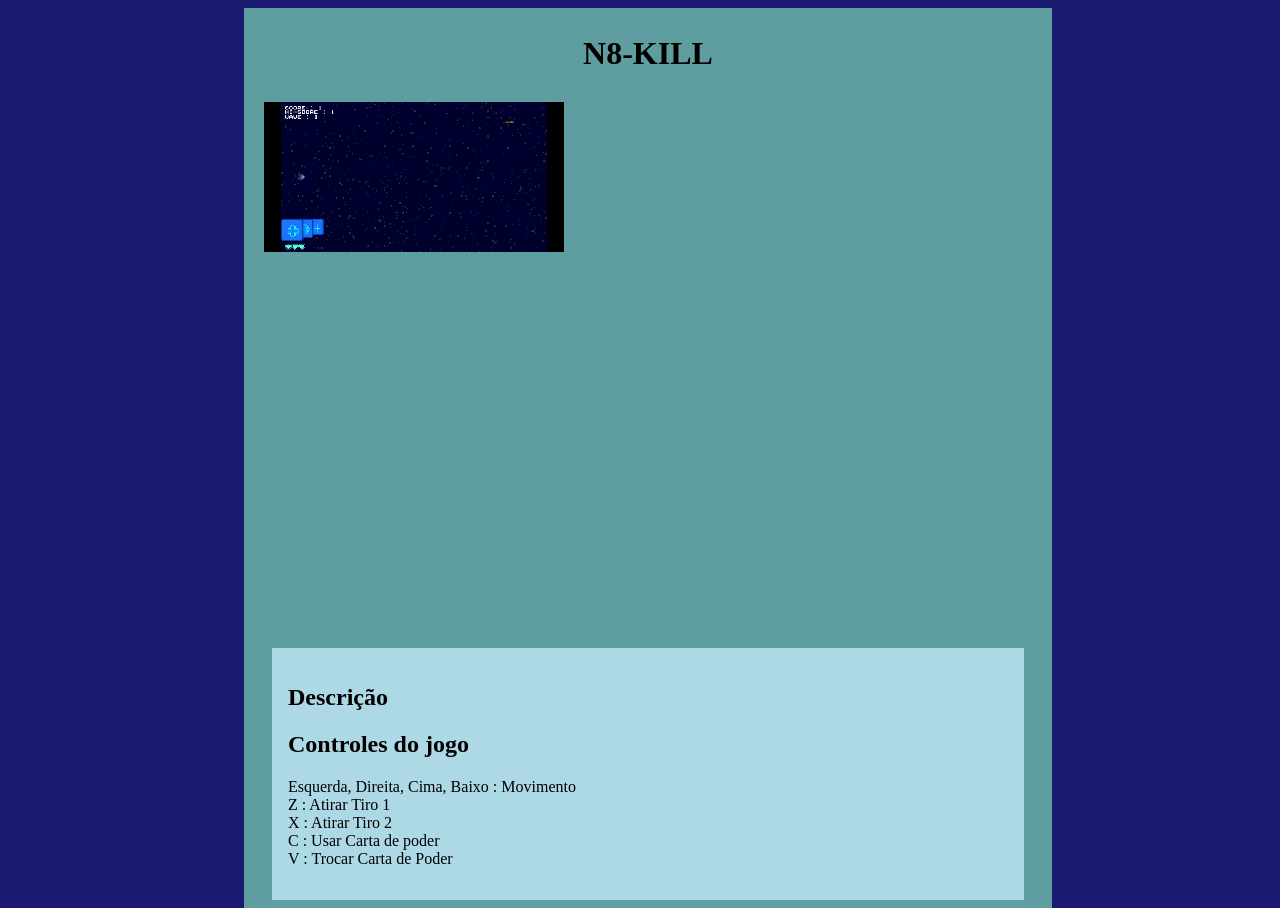
==== n8kill-game-page/index.html @ 1642a31c "Changed the name of the folder" ====
<!DOCTYPE html>

<html lang="en">
<head>
	<meta charset="UTF-8">
	<meta name="viewport" content="width=device-width, initial-scale=1.0">
	<link rel="stylesheet" href="style.css">
	<title>Jogo</title>
</head>
<body>
	<div id="pagina">
		<h1 id="Titulo-jogo">N8-KILL</h1>

		<embed src="game/game.html" type="" width="640" height="360" id="game-viewport" --true-max-size="200px" --true-h-size="" --true-v-size="">

		<div id="descricao-pagina">
			
			<h2> Descrição</h2>
			<p>
				 
			</p>

			<h2> Controles do jogo</h2>
			<p>
				Esquerda, Direita, Cima, Baixo : Movimento <br>
				Z : Atirar Tiro 1 <br>
				X : Atirar Tiro 2 <br>
				C : Usar Carta de poder <br>
				V : Trocar Carta de Poder <br>
			</p>
		</div>

	</div>


	<script>
		var gameviewport = document.getElementById("game-viewport");
		var pageelem = document.getElementById("pagina");
		var sizeAttr = gameviewport.style.getPropertyValue("--max-size");
		var hsizeAttr = pageelem.offsetWidth;
		var vsizeAttr = pageelem.offsetHeight;


		function applyFixedSize() {
			gameviewport.style.setProperty("--true-h-size", hsizeAttr+"px" );
			gameviewport.style.setProperty("--true-v-size", vsizeAttr+"px" );
			gameviewport.style.setProperty("--true-max-size", Math.max(hsizeAttr,vsizeAttr)+"px" );
		}
		const resizeObs = new ResizeObserver(applyFixedSize)
		resizeObs.observe(pageelem)
	</script>
</body>
</html>
---- n8kill-game-page/style.css ----
html,body {


    height: 100vh;
    width: 100%;
    background-color: midnightblue;
    font-family: Arial sans-serif ;

    
}


#pagina {

    margin-left: auto;
    margin-right: auto;
    display: grid;
    min-width: 60%;
    width: max-content;
    height: 100%;

    padding-left: 20px;
    padding-right: 20px;
    grid-column: 2 3;

    background-color: cadetblue;
    grid-template-columns: auto ;
    grid-template-rows: 10% auto max-content;

    
    
}

#Titulo-jogo{
/*    
    grid-column-start: 2;
    grid-column-end: 3;*/
    
    grid-row-start: 1 ;
    grid-row-end: 2;
	color: #000000;
    margin: auto;
}
#game-viewport{
    

    grid-row-start: 2 ;
    grid-row-end: 3;
    
    box-sizing: content-box;


    background: #00000000;
    box-sizing: content-box;
    
    
    width: calc(  
        calc(var(--true-h-size)/var(--true-max-size) ) * 100%  );
        
    height: calc(  
        calc(var(--true-v-size)/var(--true-max-size)) * 100%  );
/*    
    margin-left: calc(var(--true-v-size)/2);
    margin-right: calc(var(--true-v-size)/2);*/

    margin-top:4px ;
    margin-bottom:4px ;
    
    

}

#descricao-pagina{
	background-color: lightblue;
/*    
    grid-column-start: 2;
    grid-column-end: 3;*/
    
    grid-row-start: 3;
    grid-row-end: 4;
    
    margin: 8px;   
    padding: 16px;
}
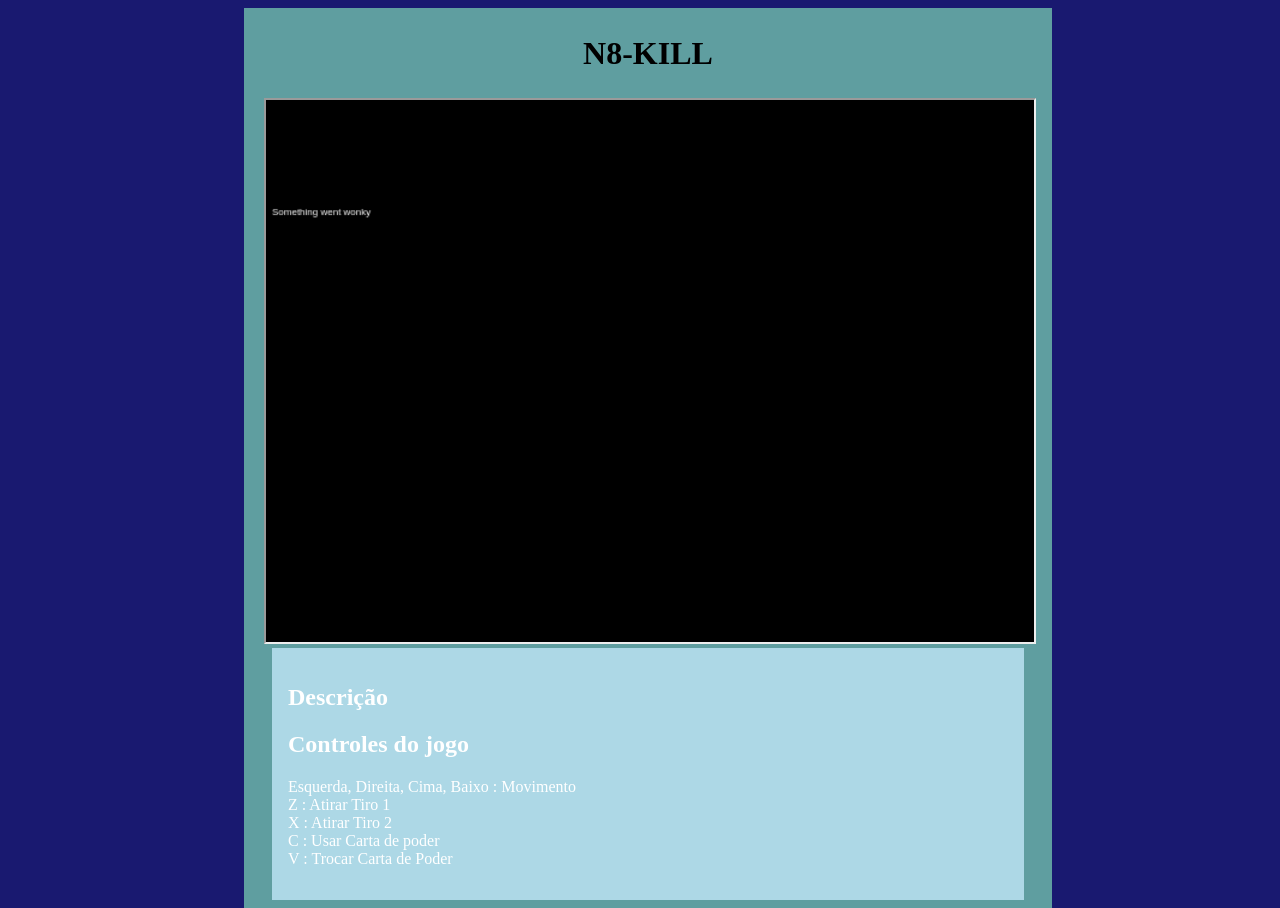
==== commit 39ff564b: "Making the first menus" ====
--- a/n8kill-game-page/index.html
+++ b/n8kill-game-page/index.html
@@ -10,9 +10,11 @@
 <body>
 	<div id="pagina">
 		<h1 id="Titulo-jogo">N8-KILL</h1>
+		
+		<iframe src="game/game.html" id="game-instance" allowfulscreen=true width="100%" height="100%">
 
-		<embed src="game/game.html" type="" width="640" height="360" id="game-viewport" --true-max-size="200px" --true-h-size="" --true-v-size="">
-
+		</iframe>
+		
 		<div id="descricao-pagina">
 			
 			<h2> Descrição</h2>
--- a/n8kill-game-page/style.css
+++ b/n8kill-game-page/style.css
@@ -10,7 +10,7 @@
     width: 100%;
     background-color: midnightblue;
     font-family: Arial sans-serif ;
-
+    color:white;
     
 }
 
